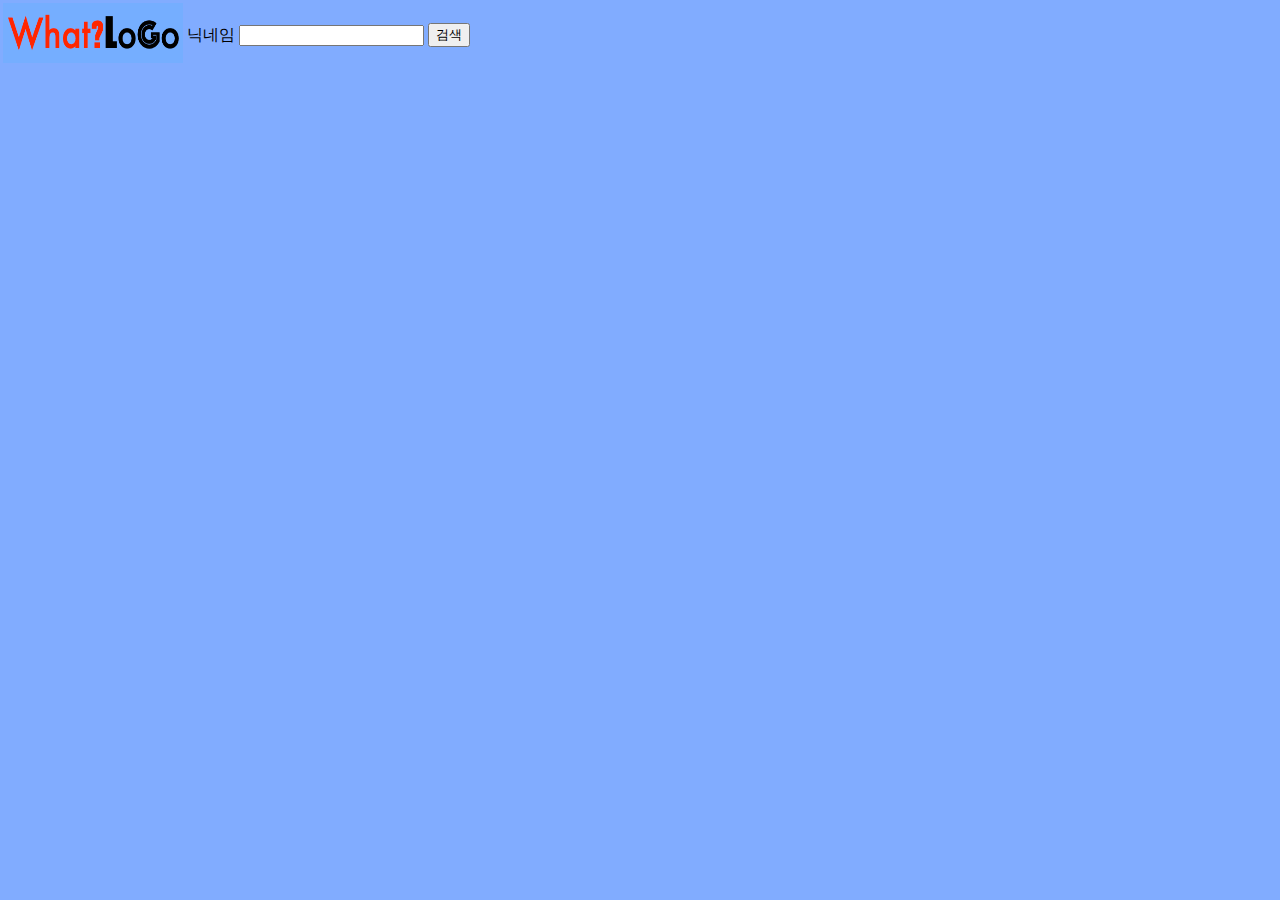
==== code/index.html @ fe261fce "randering upload" ====
<!DOCTYPE html>
<html lang="en">
  <head>
    <meta charset="UTF-8" />
    <meta http-equiv="X-UA-Compatible" content="IE=edge" />
    <meta name="viewport" content="width=device-width, initial-scale=1.0" />
    <title>Insert your ID</title>
    <script src="script.js"></script>
    <link href="style.css" rel="stylesheet" />
  </head>
  <body>
    <div class="search-form">
      <table>
        <tr>
          <td class="Logo">
            <img src="../img/Logo/Logo.png" width="180px" height="60px" />
          </td>
          <td>닉네임</td>
          <td>
            <input type="text" id="userName" name="userName" />
          </td>
          <td>
            <input type="button" onclick="MChampion()" value="검색" class="" />
          </td>
        </tr>
      </table>
    </div>
    <div class="result-form">
      <div class="1st_champion" id="1st-champion">
        <p id="champion_name"></p>
      </div>
      <div class="2nd-champion"></div>
      <div class="3rd-champion"></div>
      <div class="4th-champion"></div>
      <div class="5th-champion"></div>
    </div>
  </body>
</html>
---- code/style.css ----
@charset "utf-8";

body {
  background-color: #81acff;
  margin: auto;
}

.search-form {
  height: 40px;
}

.Logo {
  width: 80px;
}

.result-form {
  width: auto;
}
.1st_champion {
}
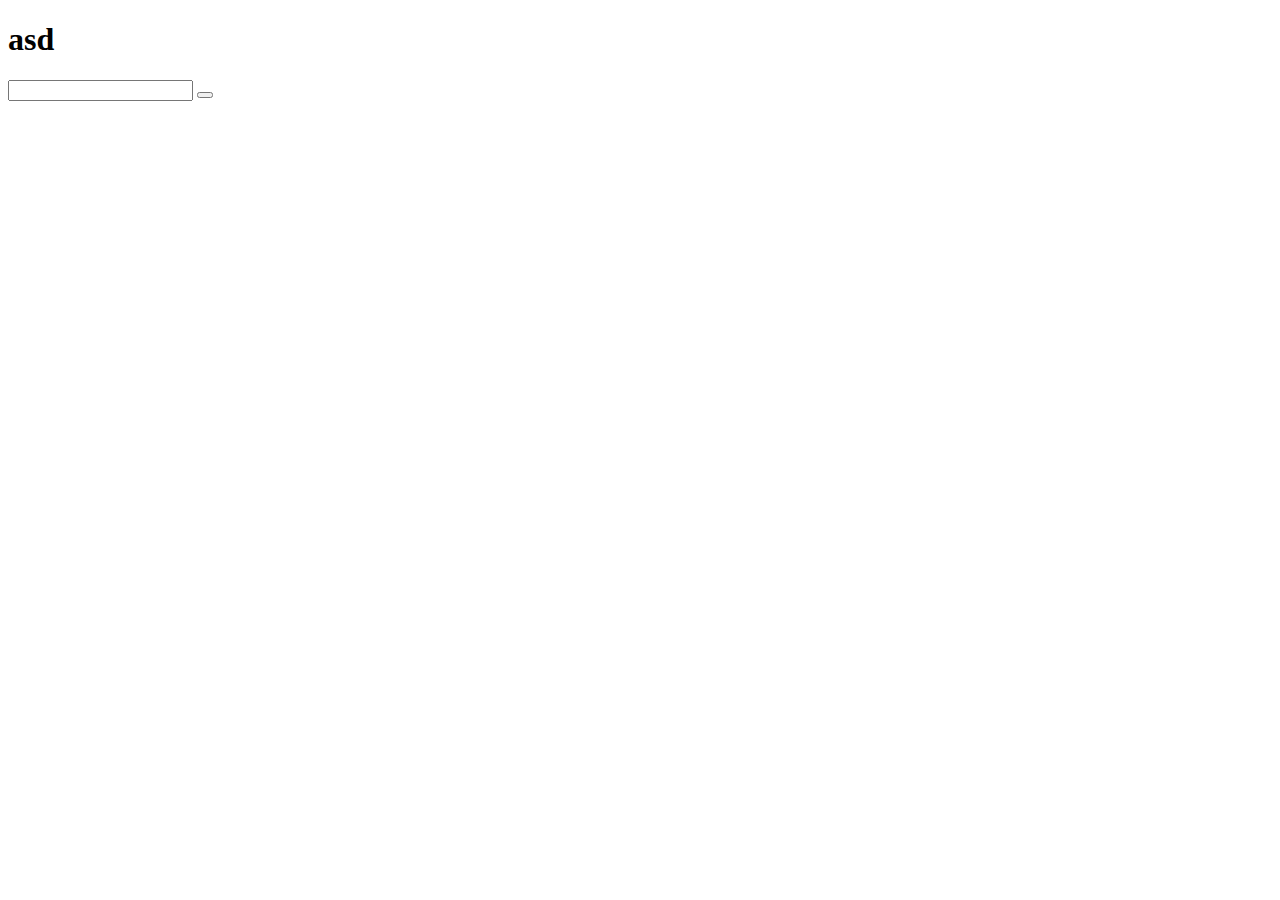
==== commit 2695e76f: "css update" ====
--- a/code/index.html
+++ b/code/index.html
@@ -5,34 +5,10 @@
     <meta http-equiv="X-UA-Compatible" content="IE=edge" />
     <meta name="viewport" content="width=device-width, initial-scale=1.0" />
     <title>Insert your ID</title>
-    <script src="script.js"></script>
-    <link href="style.css" rel="stylesheet" />
+    <script src="script.js" type="module"></script>
+    <script src="https://cdn.tailwindcss.com"></script>
   </head>
   <body>
-    <div class="search-form">
-      <table>
-        <tr>
-          <td class="Logo">
-            <img src="../img/Logo/Logo.png" width="180px" height="60px" />
-          </td>
-          <td>닉네임</td>
-          <td>
-            <input type="text" id="userName" name="userName" />
-          </td>
-          <td>
-            <input type="button" onclick="MChampion()" value="검색" class="" />
-          </td>
-        </tr>
-      </table>
-    </div>
-    <div class="result-form">
-      <div class="1st_champion" id="1st-champion">
-        <p id="champion_name"></p>
-      </div>
-      <div class="2nd-champion"></div>
-      <div class="3rd-champion"></div>
-      <div class="4th-champion"></div>
-      <div class="5th-champion"></div>
-    </div>
+    <div id="root"></div>
   </body>
 </html>
